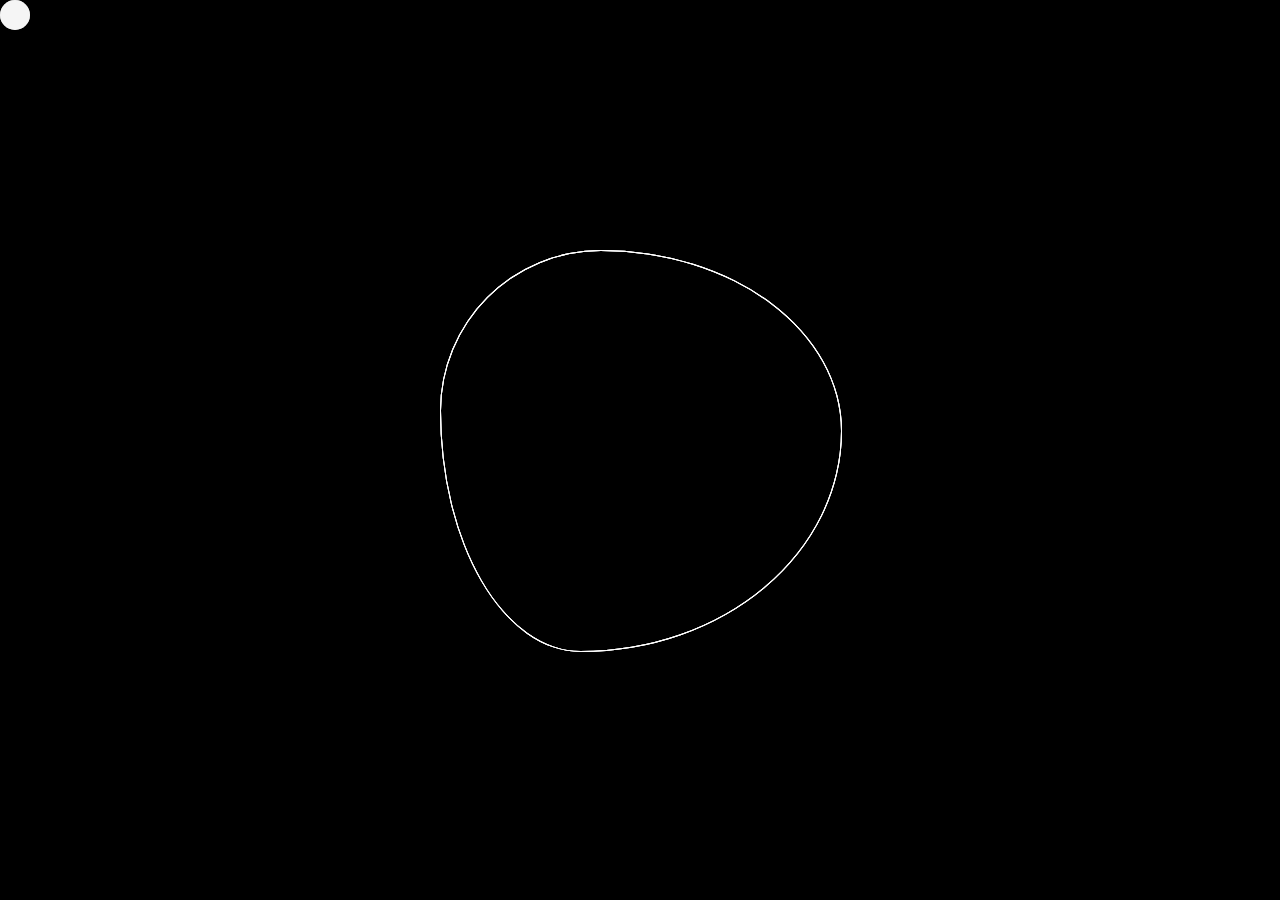
==== CSS놀이/html/border_radius.html @ 5ca9665e "first commit" ====
<!DOCTYPE html>
<html lang="ko">
    <head>
        <meta charset="utf-8">
        <title></title>
        <link rel="stylesheet" href="../css/border_radius.css">
    </head>
    <body>
        <div class="edge">
            <div>
                <span></span>
                <span></span>
            </div>

        </div>
        <div class="square">
            <span></span>
            <span></span>
            <span></span>
        </div>
    </body>
</html>
---- CSS놀이/css/border_radius.css ----
body {
    line-height: 1.5em;
    margin: 0;
    display: flex;
    justify-content: center;
    align-items: center;
    height: 100vh;
    background-color: #000;
}

.square {
    height: 400px;
    width: 400px;
    position: relative;
}

.square span {
    position: absolute;
    width: inherit;
    height: inherit;
    border: 1px solid #fff;
    border-radius: 40% 60% 65% 35% / 40% 45% 55% 60%;
}
.square span:nth-child(1){ animation: circle 5s linear infinite;}
.square span:nth-child(2){ animation: circle 6s linear infinite; animation-direction: reverse;}
.square span:nth-child(3){ animation: circle 10s linear infinite;}

@keyframes circle {
    0% {
        transform: rotate(0);
    }
    100% {
        transform: rotate(360deg);
    }
}

.edge {
    position: absolute;
    height: 100vh;
    width: 100%;
}
.edge div{
    position: relative;
    height: inherit;
    width: inherit;
    box-sizing: border-box;
}
.edge div span {
    position: absolute;
    display: inline-block;
    border-radius: 50px;
    height: 30px;
    width: 30px;
    background-color: #fff;
    opacity: 0.8;
    top: 0;
    left: 0;
    animation: edge 10s linear infinite;
}

@keyframes edge {
    0%{
        top: 0;
        left: 0;
    }
    25%{
        top: 0;
        left: calc(100% - 30px);
        border-radius: 40% 60% 65% 30%;
    }
    50%{
        top: calc(100% - 30px);
        left: calc(100% - 30px);
    }
    75%{
        top: calc(100% - 30px);
        left: 0;
    }
    100%{
        top: 0;
        left: 0;
    }
}
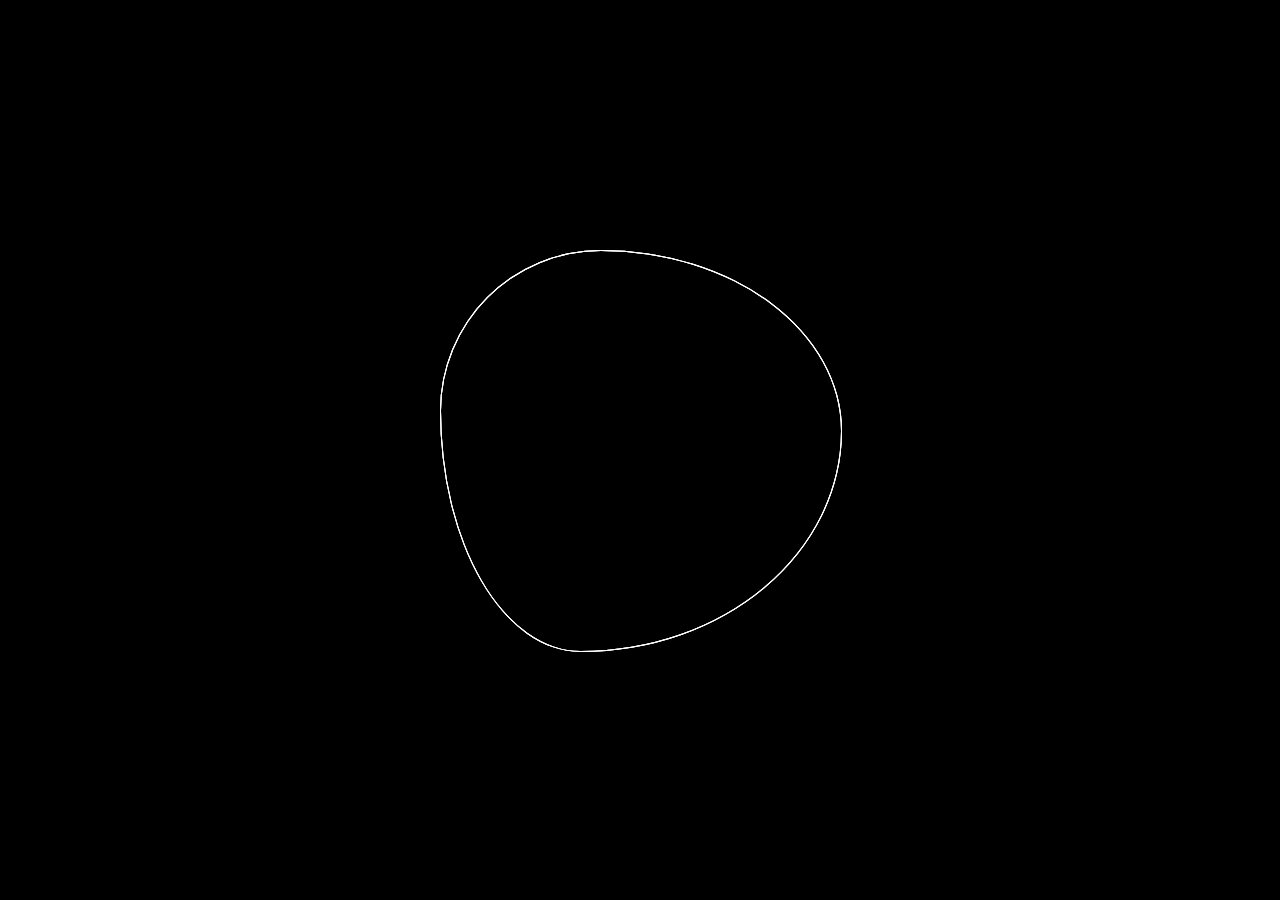
==== commit 63b5334f: "..." ====
--- a/CSS놀이/html/border_radius.html
+++ b/CSS놀이/html/border_radius.html
@@ -6,13 +6,12 @@
         <link rel="stylesheet" href="../css/border_radius.css">
     </head>
     <body>
-        <div class="edge">
+        <!-- <div class="edge">
             <div>
                 <span></span>
                 <span></span>
             </div>
-
-        </div>
+        </div> -->
         <div class="square">
             <span></span>
             <span></span>
